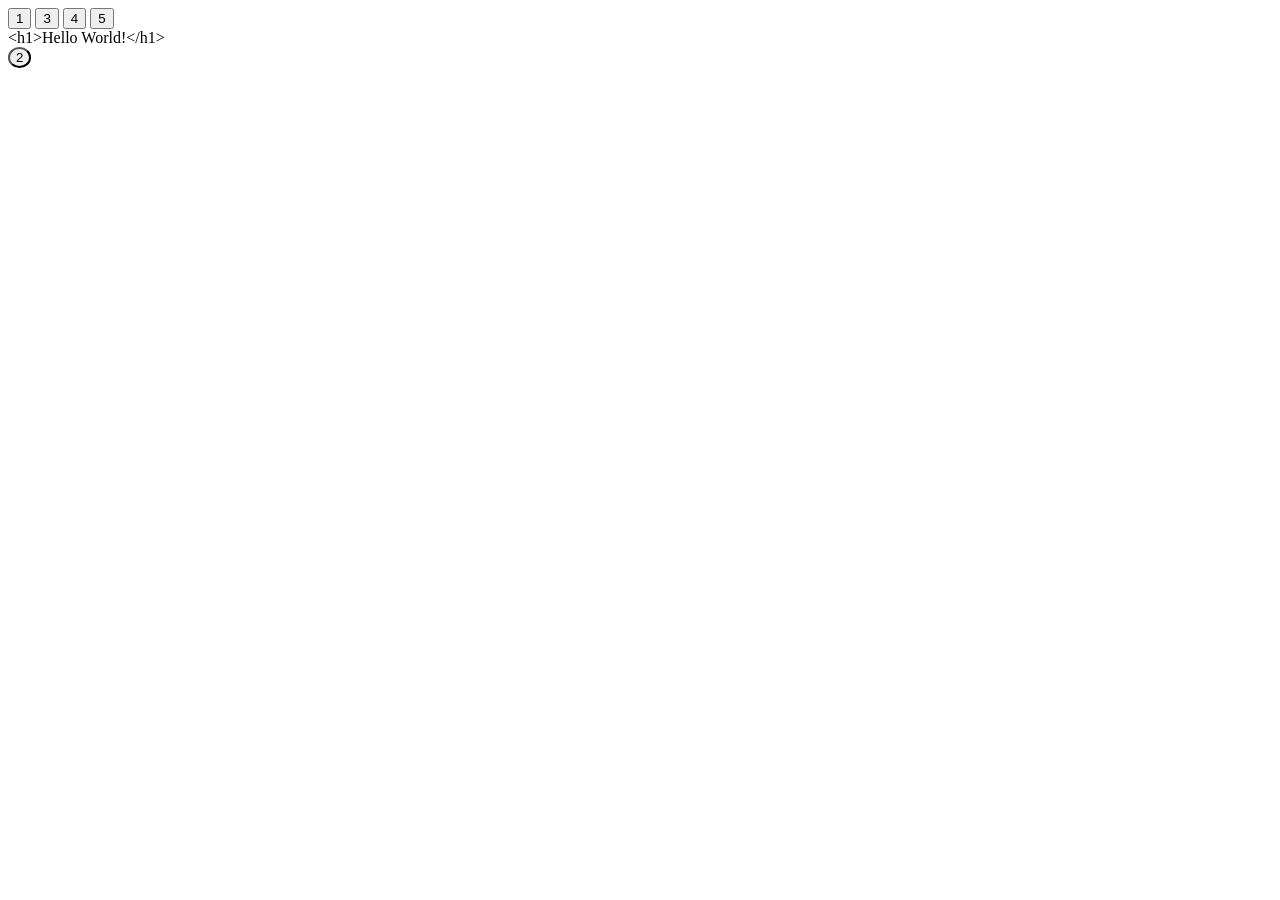
==== 6. DOM/index.html @ 68b30c38 "teoretical part comleted" ====
<!DOCTYPE html>
<html lang="en">

<head>
    <meta charset="UTF-8">
    <meta http-equiv="X-UA-Compatible" content="IE=edge">
    <title>JavaScript</title>
    <link rel="stylesheet" href="style.css">
</head>

<body>
    <div class="box" id="box"> </div>
    <button>1</button>
    <button>2</button>
    <button>3</button>
    <button>4</button>
    <button>5</button>

    <div class="circle"></div>
    <div class="circle"></div>
    <div class="circle"></div>

    <div class="wrapper">
        <div class="heart"></div>
        <div class="heart"></div>
        <div class="heart"></div>
    </div>

    <script src="script.js"></script>
</body>

</html>
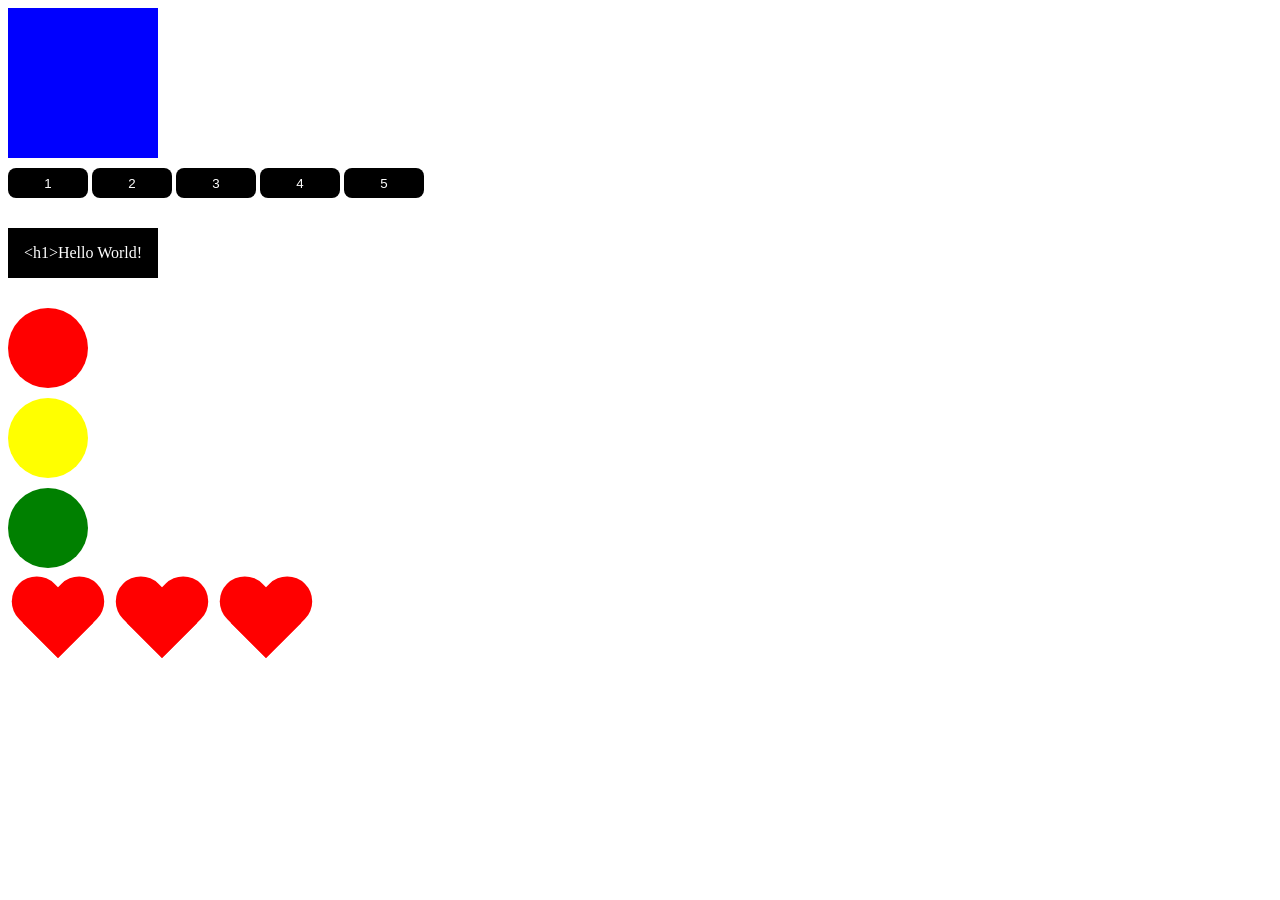
==== commit d11bec0e: "fifth homework done" ====
--- a/6. DOM/index.html
+++ b/6. DOM/index.html
@@ -5,7 +5,7 @@
     <meta charset="UTF-8">
     <meta http-equiv="X-UA-Compatible" content="IE=edge">
     <title>JavaScript</title>
-    <link rel="stylesheet" href="style.css">
+    <link rel="stylesheet" href="16 style.css">
 </head>
 
 <body>
--- a/6. DOM/16 style.css
+++ b/6. DOM/16 style.css
@@ -0,0 +1,78 @@
+.box {
+  width: 150px;
+  height: 150px;
+  background-color: red;
+}
+button {
+	width: 80px;
+	height: 30px;
+	margin-top: 10px;
+	border: none;
+	border-radius: 8px;
+	background-color: #000;
+	color: #fff;
+	cursor: pointer;
+	outline: none;
+}
+
+.circle {
+	width: 80px;
+	height: 80px;
+	background-color: blue;
+	display: block;
+	margin-top: 10px;
+	border-radius: 100%;
+}
+
+.heart {
+	display: inline-block;
+    position: relative;
+    width: 100px;
+    height: 90px;
+    margin-top: 10px;
+}
+.heart:before,
+.heart:after {
+    position: absolute;
+    content: "";
+    left: 50px;
+    top: 0;
+    width: 50px;
+    height: 80px;
+    background: red;
+    -moz-border-radius: 50px 50px 0 0;
+    border-radius: 50px 50px 0 0;
+    -webkit-transform: rotate(-45deg);
+       -moz-transform: rotate(-45deg);
+        -ms-transform: rotate(-45deg);
+         -o-transform: rotate(-45deg);
+            transform: rotate(-45deg);
+    -webkit-transform-origin: 0 100%;
+       -moz-transform-origin: 0 100%;
+        -ms-transform-origin: 0 100%;
+         -o-transform-origin: 0 100%;
+            transform-origin: 0 100%;
+}
+.heart:after {
+    left: 0;
+    -webkit-transform: rotate(45deg);
+       -moz-transform: rotate(45deg);
+        -ms-transform: rotate(45deg);
+         -o-transform: rotate(45deg);
+            transform: rotate(45deg);
+    -webkit-transform-origin: 100% 100%;
+       -moz-transform-origin: 100% 100%;
+        -ms-transform-origin: 100% 100%;
+         -o-transform-origin: 100% 100%;
+            transform-origin :100% 100%;
+}
+.black{
+	width: 150px;
+	height: 50px;
+	line-height: 50px;
+	text-align: center;
+	background-color: black;
+	margin-bottom: 30px;
+	margin-top: 30px;
+	color: #fff;
+}
